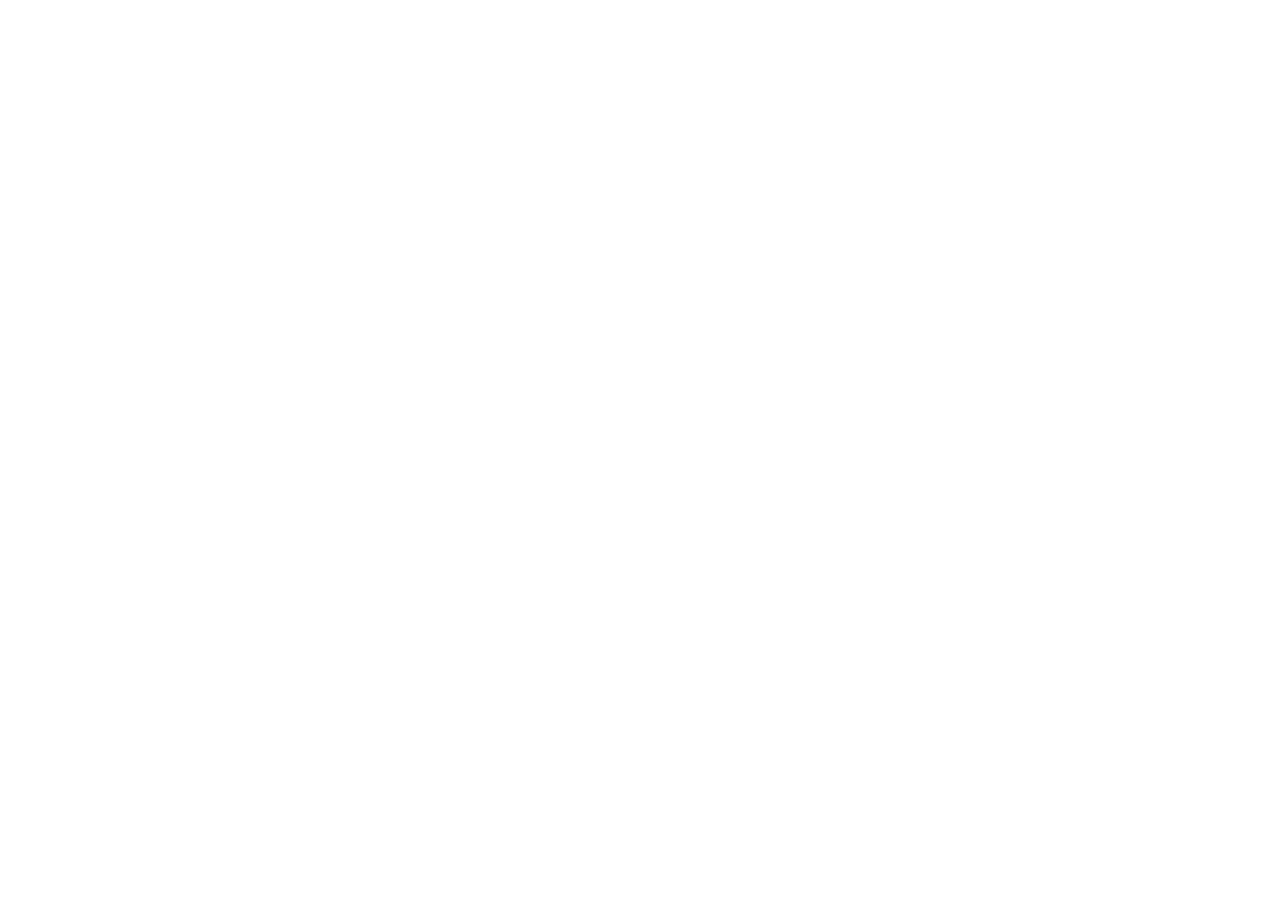
==== index.html @ 631e8cf5 "Deploying to gh-pages from @ Oleg44354354215/goit-js-hw-09@da0701ecba670afd52b563ba5f26ca90f84c8b51 " ====
<!DOCTYPE html>
<html lang="en">
  <head>
    <meta charset="UTF-8" />
    <link rel="icon" type="image/svg+xml" href="/goit-js-hw-09/favicon.svg" />
    <meta name="viewport" content="width=device-width, initial-scale=1.0" />
    <title>HOME</title>
  </head>
  <body>
    <main>
    
    </main>

  </body>
</html>
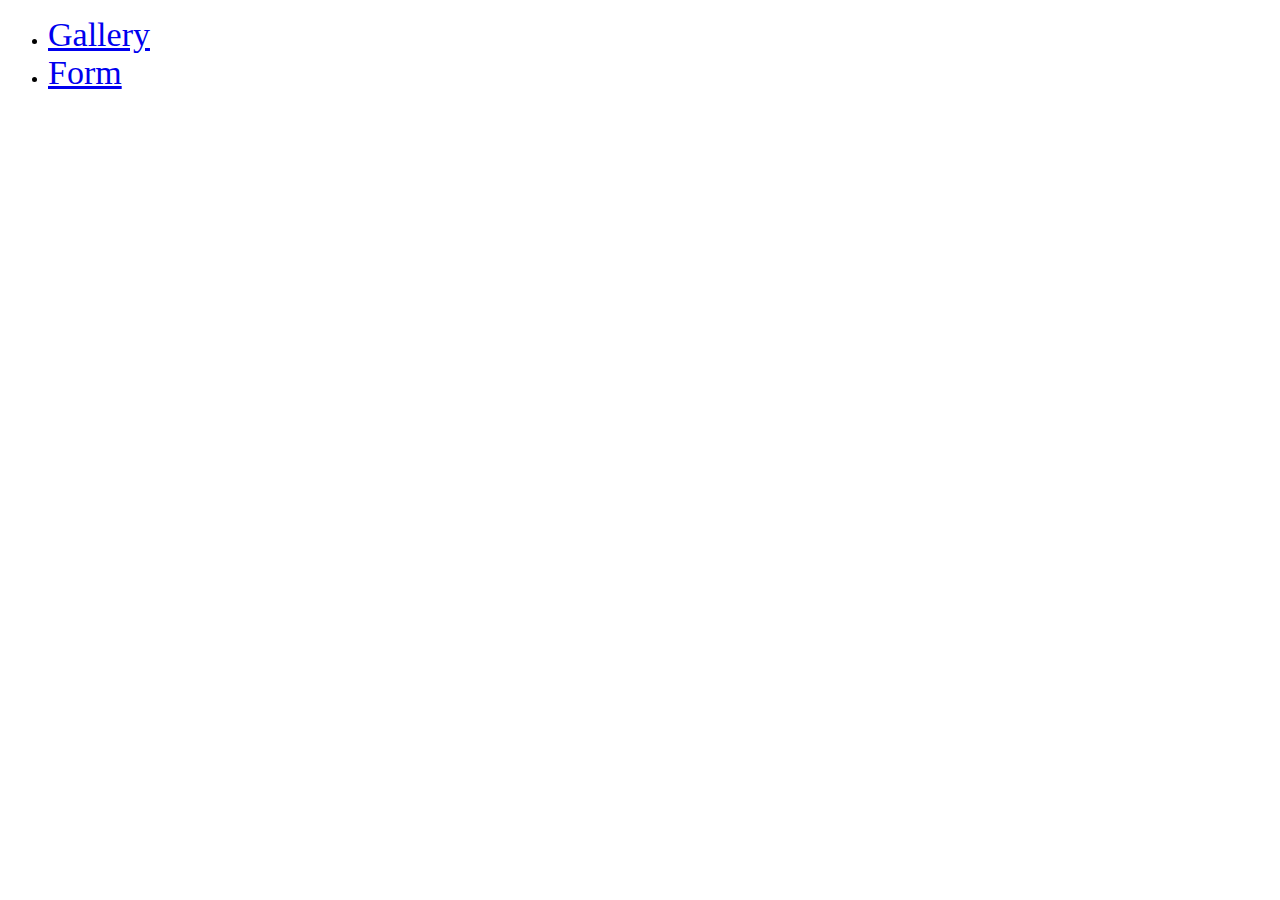
==== commit 4468ede6: "Deploying to gh-pages from @ Oleg44354354215/goit-js-hw-09@dd77407f48b851f68a965a69c2fa47be443ea508 " ====
--- a/index.html
+++ b/index.html
@@ -5,11 +5,22 @@
     <link rel="icon" type="image/svg+xml" href="/goit-js-hw-09/favicon.svg" />
     <meta name="viewport" content="width=device-width, initial-scale=1.0" />
     <title>HOME</title>
+    <style>
+      a{
+        font-size: 34px;
+        margin-bottom:15px; 
+      }
+    </style>
+    <link rel="stylesheet" crossorigin href="/goit-js-hw-09/assets/styles-B9kkWxtF.css">
   </head>
   <body>
-    <main>
-    
-    </main>
+
+   <nav class = "cont">
+    <ul class = "gallery">
+      <li><a href="./1-gallery.html">Gallery</a></li>
+      <li><a href="./2-form.html">Form</a></li>
+    </ul>
+   </nav>
 
   </body>
 </html>
